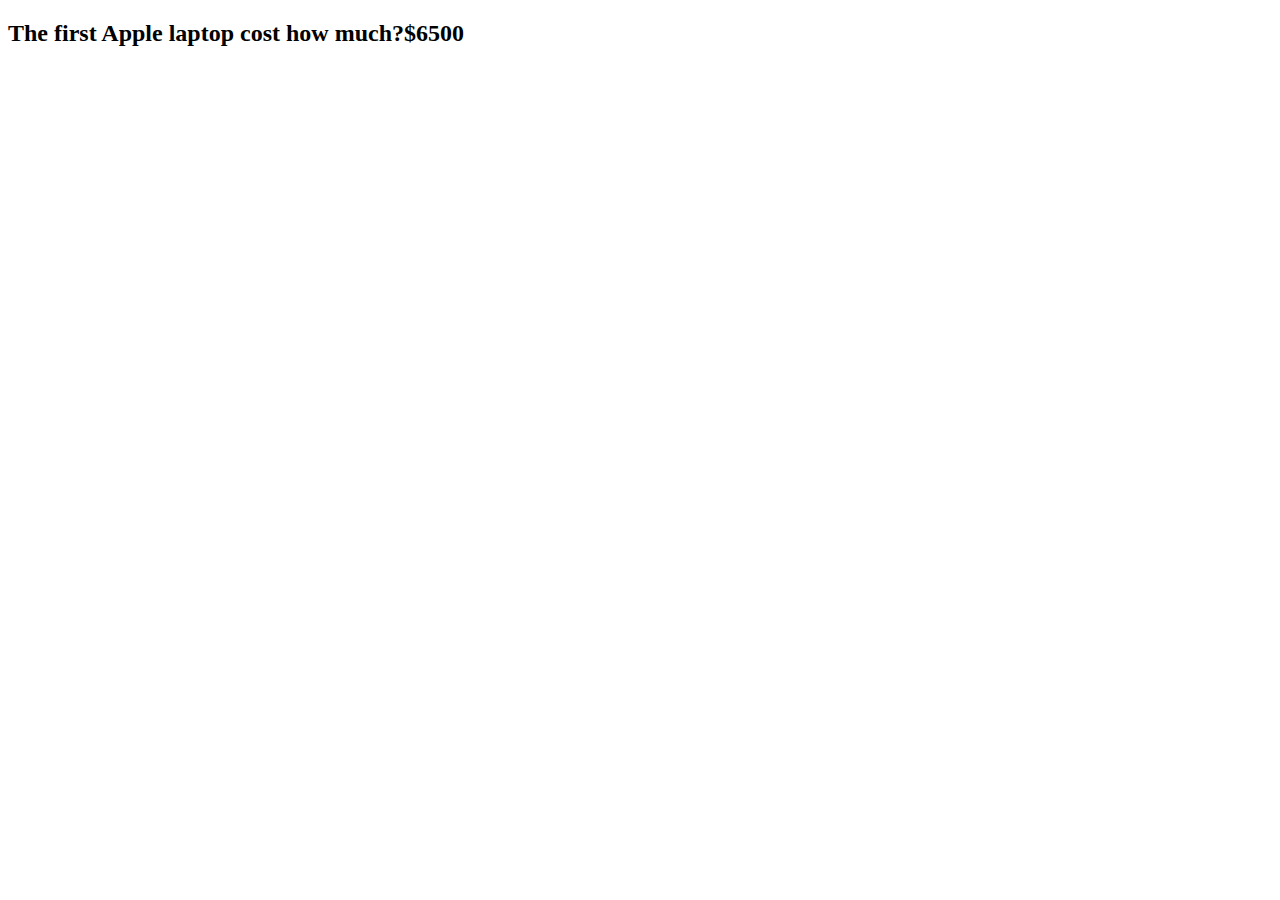
==== Challenges/Week3/index.html @ 0c28f6e6 "try to establish mirror on desktop" ====
<!DOCTYPE html>
<head>
    <title>Week 3 Code Challenge</title>
</head>
<body>
  <div class="main-content">
    <h2>The first Apple laptop cost how much?<span> Answer </span></h2>
  </div>

  <script src="https://ajax.googleapis.com/ajax/libs/jquery/2.2.3/jquery.min.js"></script>
  <script src="test.js"></script>
</body>
</html>
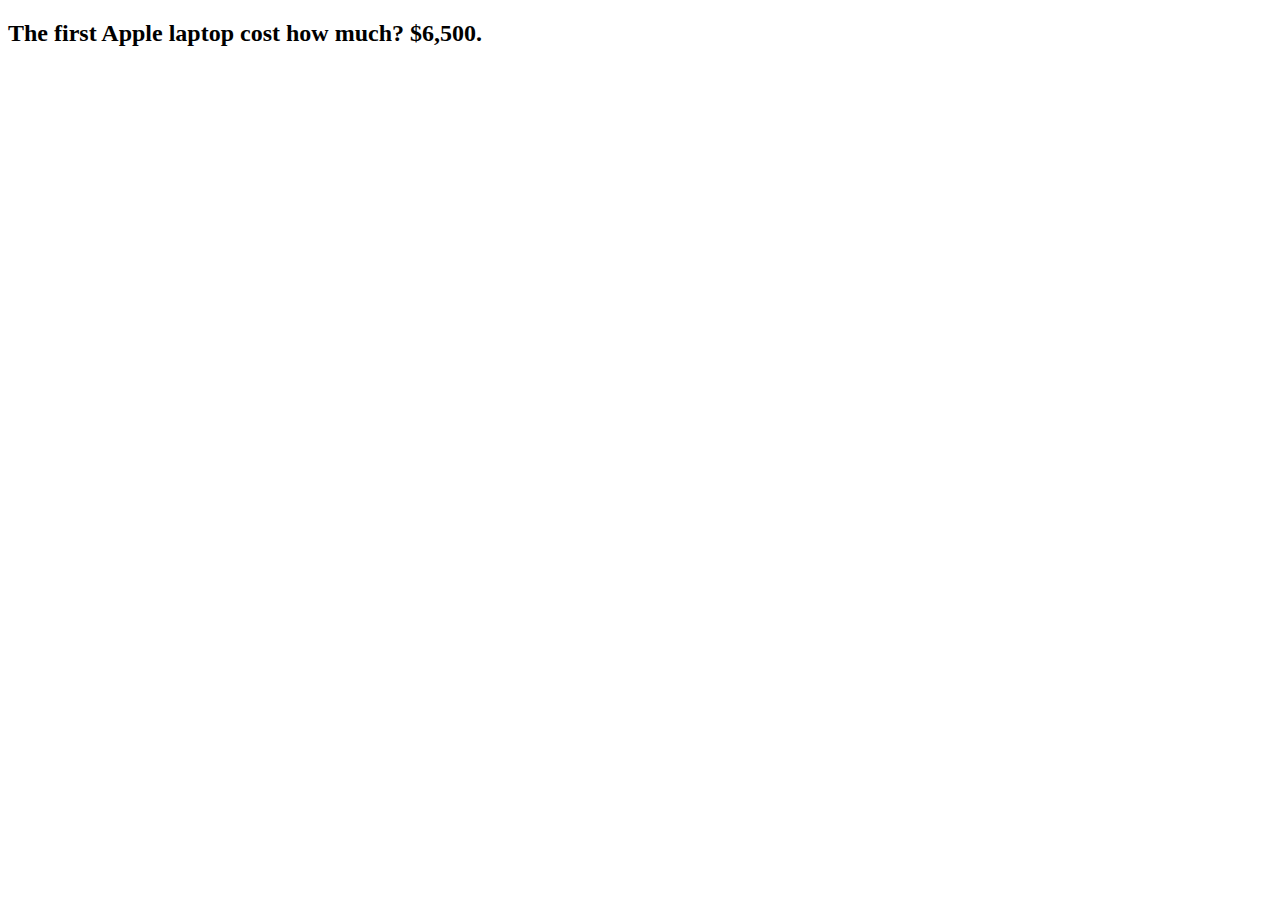
==== commit 488e919f: "finish week3 js and jQ challenges" ====
--- a/Challenges/Week3/index.html
+++ b/Challenges/Week3/index.html
@@ -8,6 +8,6 @@
   </div>
 
   <script src="https://ajax.googleapis.com/ajax/libs/jquery/2.2.3/jquery.min.js"></script>
-  <script src="test.js"></script>
+  <script src="challenge_james.js"></script>
 </body>
 </html>
